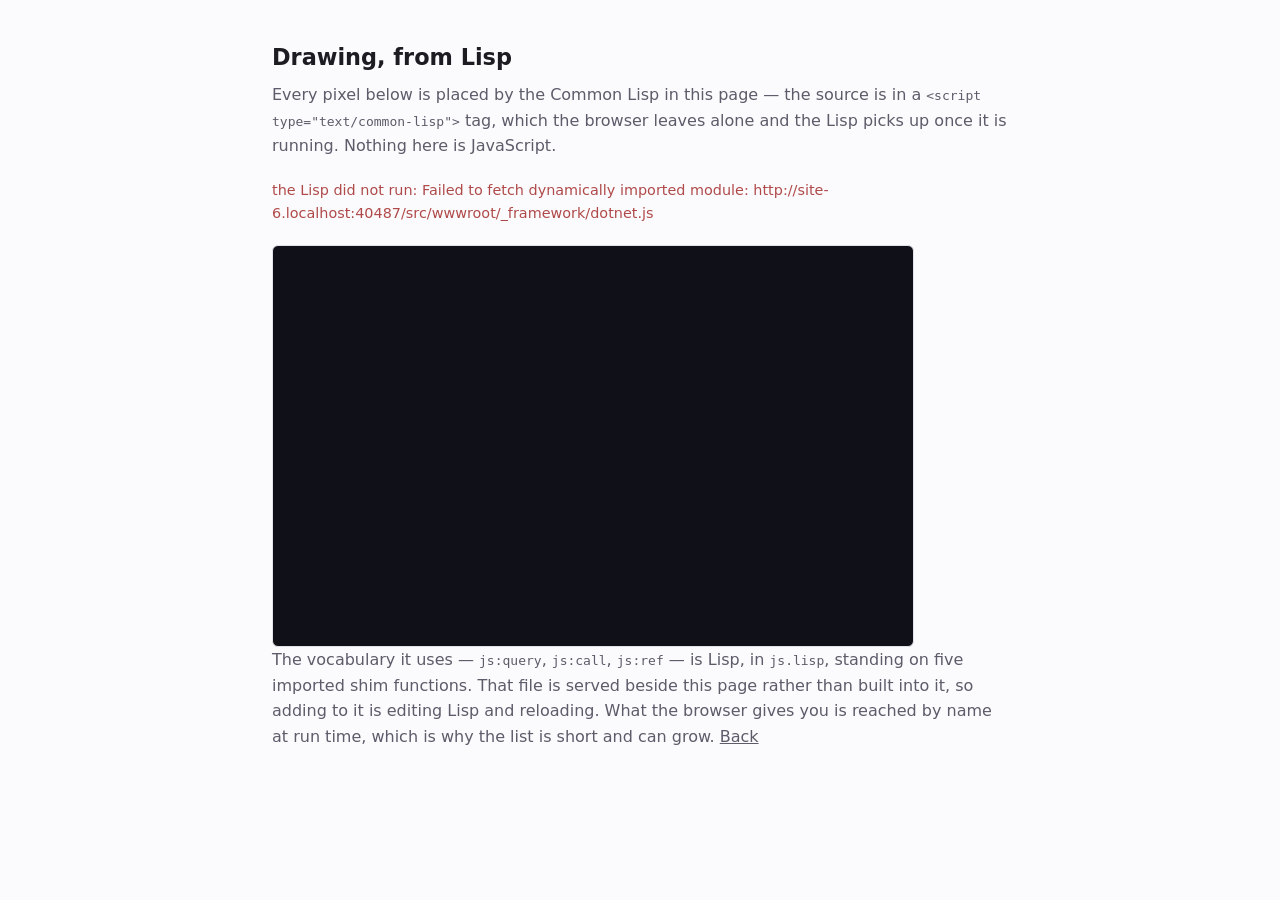
==== src/wwwroot/canvas.html @ b1af3729 "A second page, and the JavaScript it needed The page draws a canvas from Common Lisp, with its sourc" ====
<!DOCTYPE html>
<html lang="en">
<head>
<meta charset="utf-8">
<meta name="viewport" content="width=device-width, initial-scale=1">
<title>Drawing, from Lisp</title>
<link rel="preload" id="webassembly" />
<script type="importmap"></script>
<script type="module" src="canvas.js"></script>
<style>
  :root { --fg: #1c1c22; --dim: #5c5c6a; --bg: #fbfbfd; --line: #e2e2ea; }
  @media (prefers-color-scheme: dark) {
    :root { --fg: #e4e4ec; --dim: #9a9ab0; --bg: #14141c; --line: #2e2e3c; }
  }
  html { background: var(--bg); }
  body { margin: 0 auto; padding: 2.5rem 1.25rem 4rem; max-width: 46rem;
         color: var(--fg); font-family: system-ui, sans-serif; line-height: 1.6; }
  h1 { font-size: 1.4rem; margin: 0 0 0.4rem; }
  p { color: var(--dim); margin: 0 0 1.25rem; }
  #status { font-size: 0.9rem; }
  #status.ready { color: #3a8a3a; }
  #status.broken { color: #b04a4a; white-space: pre-wrap; }
  canvas { display: block; width: 100%; max-width: 640px; height: auto;
           background: #101018; border: 1px solid var(--line); border-radius: 6px; }
  pre { overflow-x: auto; padding: 1rem; background: rgba(128,128,150,0.12);
        border-radius: 6px; font-size: 0.85rem; line-height: 1.45; }
  a { color: inherit; }
</style>
</head>
<body>

<h1>Drawing, from Lisp</h1>
<p>Every pixel below is placed by the Common Lisp in this page — the source is in a
   <code>&lt;script type="text/common-lisp"&gt;</code> tag, which the browser leaves
   alone and the Lisp picks up once it is running. Nothing here is JavaScript.</p>

<p id="status">loading…</p>

<canvas id="screen" width="640" height="400"></canvas>

<script type="text/common-lisp">
(let* ((canvas (js:query "#screen"))
       (ctx (js:call canvas "getContext" "2d"))
       (w (js:ref canvas "width"))
       (h (js:ref canvas "height"))
       (started (get-internal-real-time))
       (cells 0))
  (flet ((fill-style (colour) (setf (js:ref ctx "fillStyle") colour))
         (box (x y w h) (js:call ctx "fillRect" x y w h)))
    (fill-style "#101018")
    (box 0 0 w h)
    ;; A plot of (mod (* x y) n) — cheap to compute, and the moire it makes is a
    ;; better test of throughput than a gradient: every cell is a separate call
    ;; across the bridge.
    (loop for gy below 50 do
      (loop for gx below 80 do
        (let* ((v (mod (* (1+ gx) (1+ gy)) 17))
               (shade (round (* 255 (/ v 16)))))
          (fill-style (format nil "rgb(~d,~d,~d)" (- 255 shade) (round (/ shade 2)) shade))
          (box (* gx 8) (* gy 8) 8 8)
          (incf cells))))
    (fill-style "#f0f0f8")
    (setf (js:ref ctx "font") "16px system-ui")
    (js:call ctx "fillText"
             (format nil "~d cells in ~,1f ms" cells
                     (/ (- (get-internal-real-time) started)
                        (/ internal-time-units-per-second 1000.0)))
             12 388)))
</script>

<p>The vocabulary it uses — <code>js:query</code>, <code>js:call</code>,
   <code>js:ref</code> — is Lisp, in <code>js.lisp</code>, standing on five
   imported shim functions. That file is served beside this page rather than
   built into it, so adding to it is editing Lisp and reloading. What the
   browser gives you is reached by name at run time, which is why the list is
   short and can grow. <a href="./">Back</a></p>

</body>
</html>
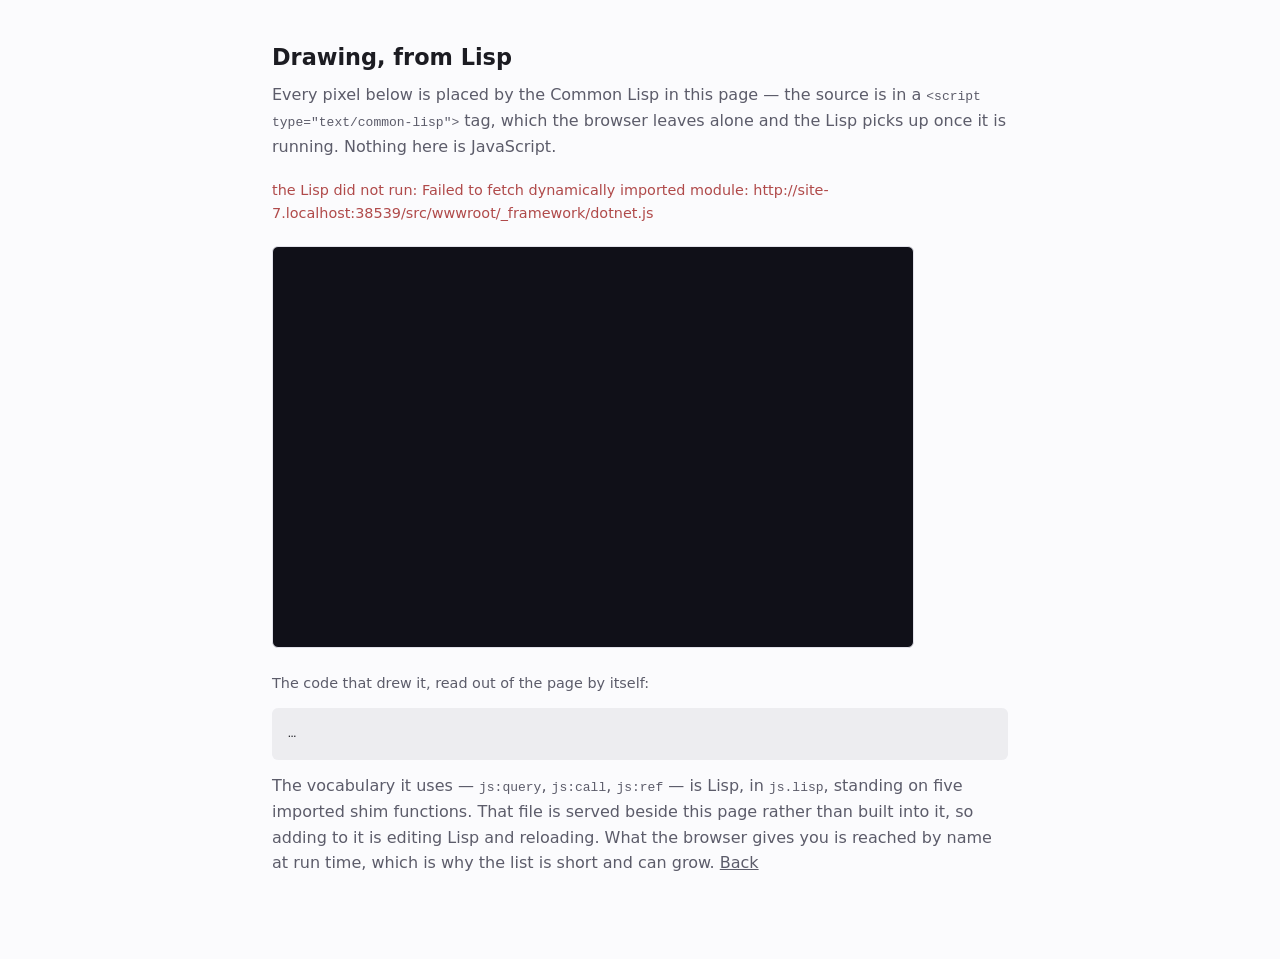
==== commit 273f64a6: "Let the drawing show what drew it The page claimed its source was sitting in it and then did not sho" ====
--- a/src/wwwroot/canvas.html
+++ b/src/wwwroot/canvas.html
@@ -23,7 +23,9 @@
   canvas { display: block; width: 100%; max-width: 640px; height: auto;
            background: #101018; border: 1px solid var(--line); border-radius: 6px; }
   pre { overflow-x: auto; padding: 1rem; background: rgba(128,128,150,0.12);
-        border-radius: 6px; font-size: 0.85rem; line-height: 1.45; }
+        border-radius: 6px; font-size: 0.85rem; line-height: 1.45;
+        font-family: ui-monospace, "Cascadia Mono", monospace; }
+  .caption { margin: 1.5rem 0 0.5rem; font-size: 0.9rem; }
   a { color: inherit; }
 </style>
 </head>
@@ -38,7 +40,10 @@
 
 <canvas id="screen" width="640" height="400"></canvas>
 
-<script type="text/common-lisp">
+<p class="caption">The code that drew it, read out of the page by itself:</p>
+<pre id="source">…</pre>
+
+<script type="text/common-lisp" id="drawing">
 (let* ((canvas (js:query "#screen"))
        (ctx (js:call canvas "getContext" "2d"))
        (w (js:ref canvas "width"))
@@ -65,7 +70,12 @@
              (format nil "~d cells in ~,1f ms" cells
                      (/ (- (get-internal-real-time) started)
                         (/ internal-time-units-per-second 1000.0)))
-             12 388)))
+             12 388))
+
+  ;; And then print itself. Not a copy of the source kept in step by hand — the
+  ;; same element the runtime read this from, so what is shown is what ran.
+  (setf (js:text (js:query "#source"))
+        (string-trim '(#\Newline #\Space) (js:ref (js:query "#drawing") "textContent"))))
 </script>
 
 <p>The vocabulary it uses — <code>js:query</code>, <code>js:call</code>,
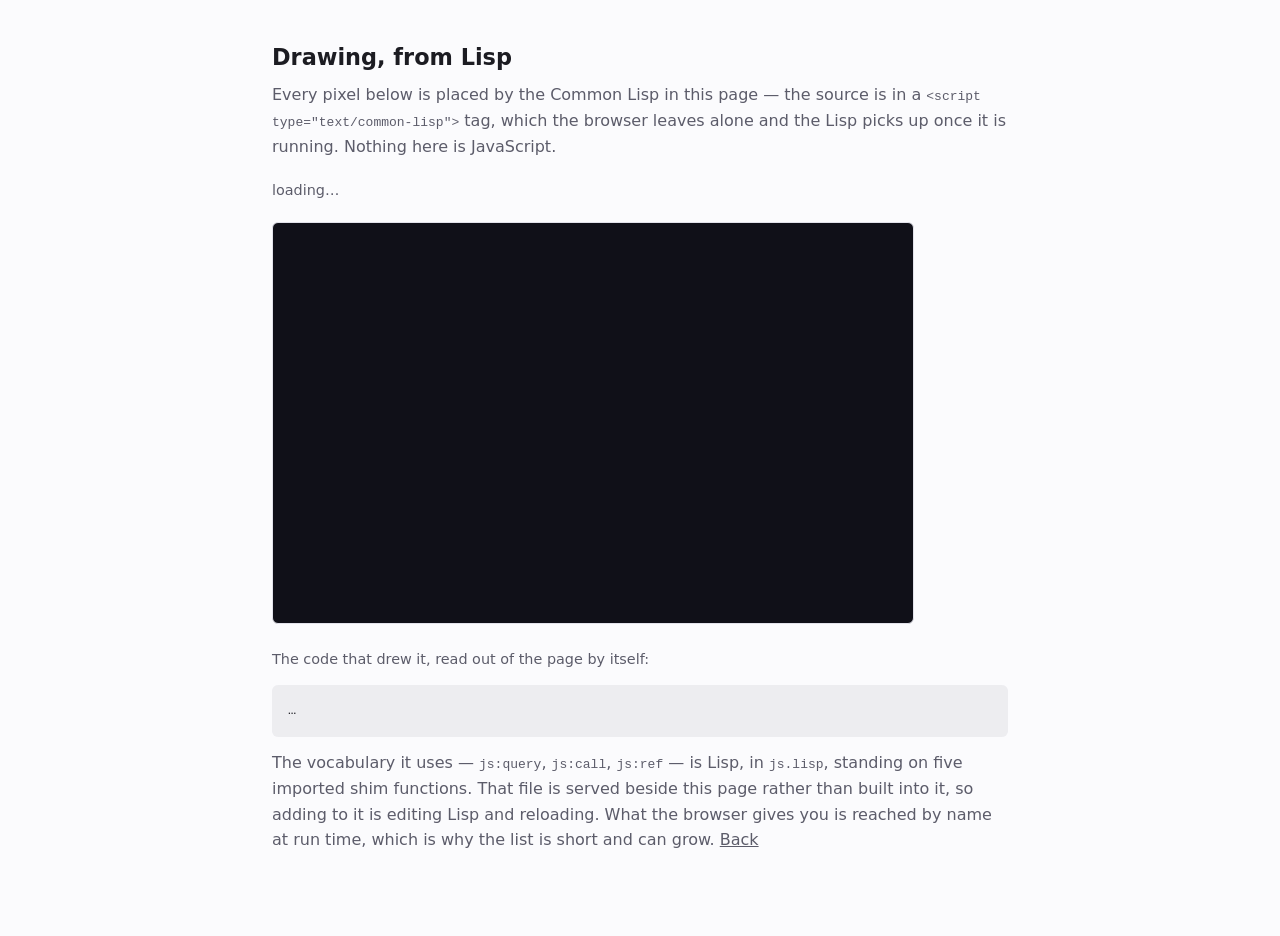
==== commit a73e6610: "Make the headers threads need in the browser, and build with threads GitHub Pages cannot send COOP/C" ====
--- a/src/wwwroot/canvas.html
+++ b/src/wwwroot/canvas.html
@@ -6,6 +6,7 @@
 <title>Drawing, from Lisp</title>
 <link rel="preload" id="webassembly" />
 <script type="importmap"></script>
+<script src="coi.js"></script>
 <script type="module" src="canvas.js"></script>
 <style>
   :root { --fg: #1c1c22; --dim: #5c5c6a; --bg: #fbfbfd; --line: #e2e2ea; }
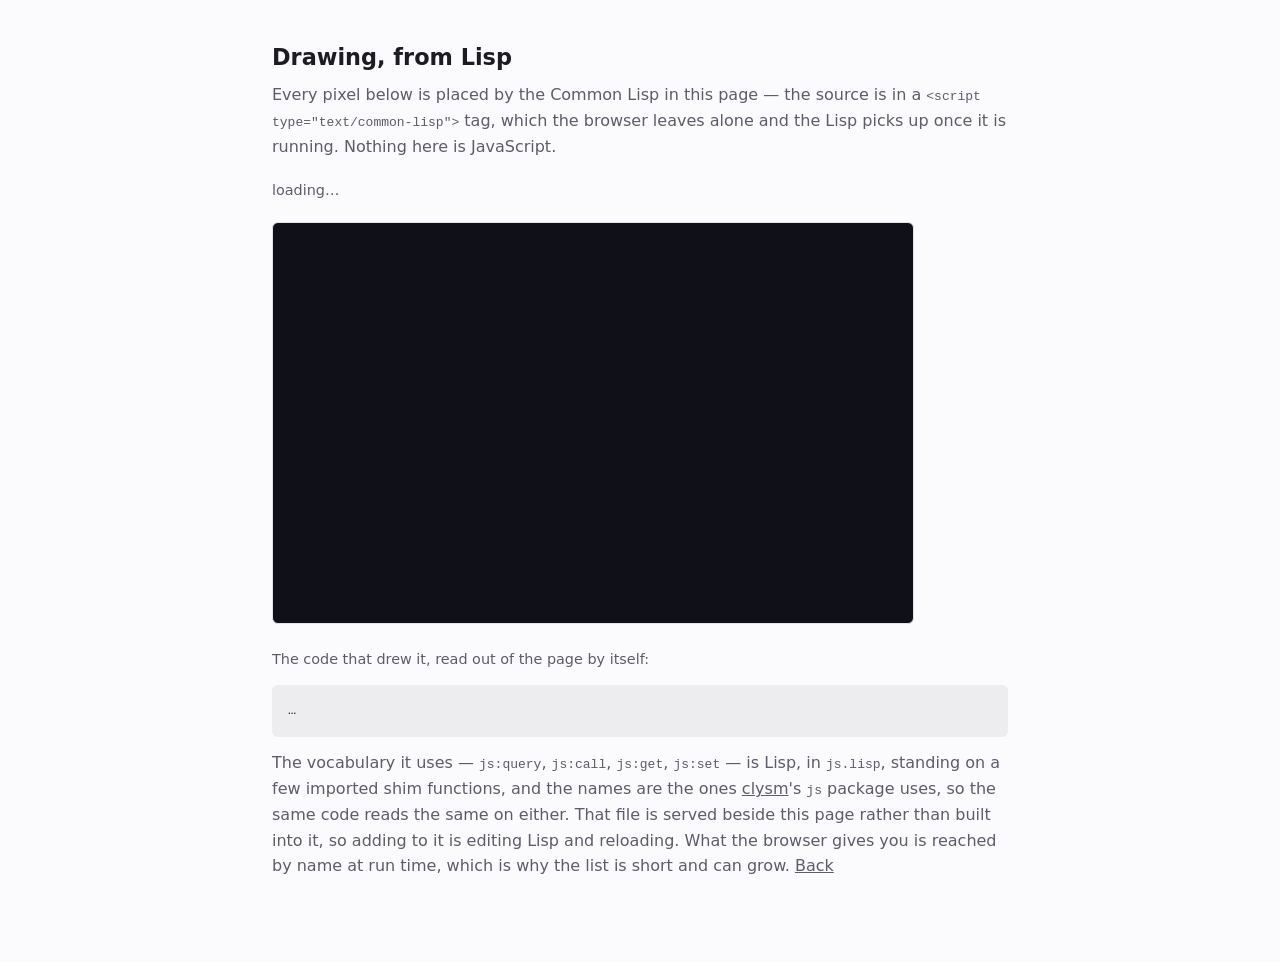
==== commit ba266fb5: "Speak clysm's JS package: the same names, the same values js:global, get, set, call, funcall, new, e" ====
--- a/src/wwwroot/canvas.html
+++ b/src/wwwroot/canvas.html
@@ -47,11 +47,11 @@
 <script type="text/common-lisp" id="drawing">
 (let* ((canvas (js:query "#screen"))
        (ctx (js:call canvas "getContext" "2d"))
-       (w (js:ref canvas "width"))
-       (h (js:ref canvas "height"))
+       (w (js:get canvas "width"))
+       (h (js:get canvas "height"))
        (started (get-internal-real-time))
        (cells 0))
-  (flet ((fill-style (colour) (setf (js:ref ctx "fillStyle") colour))
+  (flet ((fill-style (colour) (js:set ctx "fillStyle" colour))
          (box (x y w h) (js:call ctx "fillRect" x y w h)))
     (fill-style "#101018")
     (box 0 0 w h)
@@ -66,7 +66,7 @@
           (box (* gx 8) (* gy 8) 8 8)
           (incf cells))))
     (fill-style "#f0f0f8")
-    (setf (js:ref ctx "font") "16px system-ui")
+    (js:set ctx "font" "16px system-ui")
     (js:call ctx "fillText"
              (format nil "~d cells in ~,1f ms" cells
                      (/ (- (get-internal-real-time) started)
@@ -76,12 +76,14 @@
   ;; And then print itself. Not a copy of the source kept in step by hand — the
   ;; same element the runtime read this from, so what is shown is what ran.
   (setf (js:text (js:query "#source"))
-        (string-trim '(#\Newline #\Space) (js:ref (js:query "#drawing") "textContent"))))
+        (string-trim '(#\Newline #\Space) (js:get (js:query "#drawing") "textContent"))))
 </script>
 
 <p>The vocabulary it uses — <code>js:query</code>, <code>js:call</code>,
-   <code>js:ref</code> — is Lisp, in <code>js.lisp</code>, standing on five
-   imported shim functions. That file is served beside this page rather than
+   <code>js:get</code>, <code>js:set</code> — is Lisp, in <code>js.lisp</code>,
+   standing on a few imported shim functions, and the names are the ones
+   <a href="https://github.com/cxxxr/clysm">clysm</a>'s <code>js</code> package
+   uses, so the same code reads the same on either. That file is served beside this page rather than
    built into it, so adding to it is editing Lisp and reloading. What the
    browser gives you is reached by name at run time, which is why the list is
    short and can grow. <a href="./">Back</a></p>
